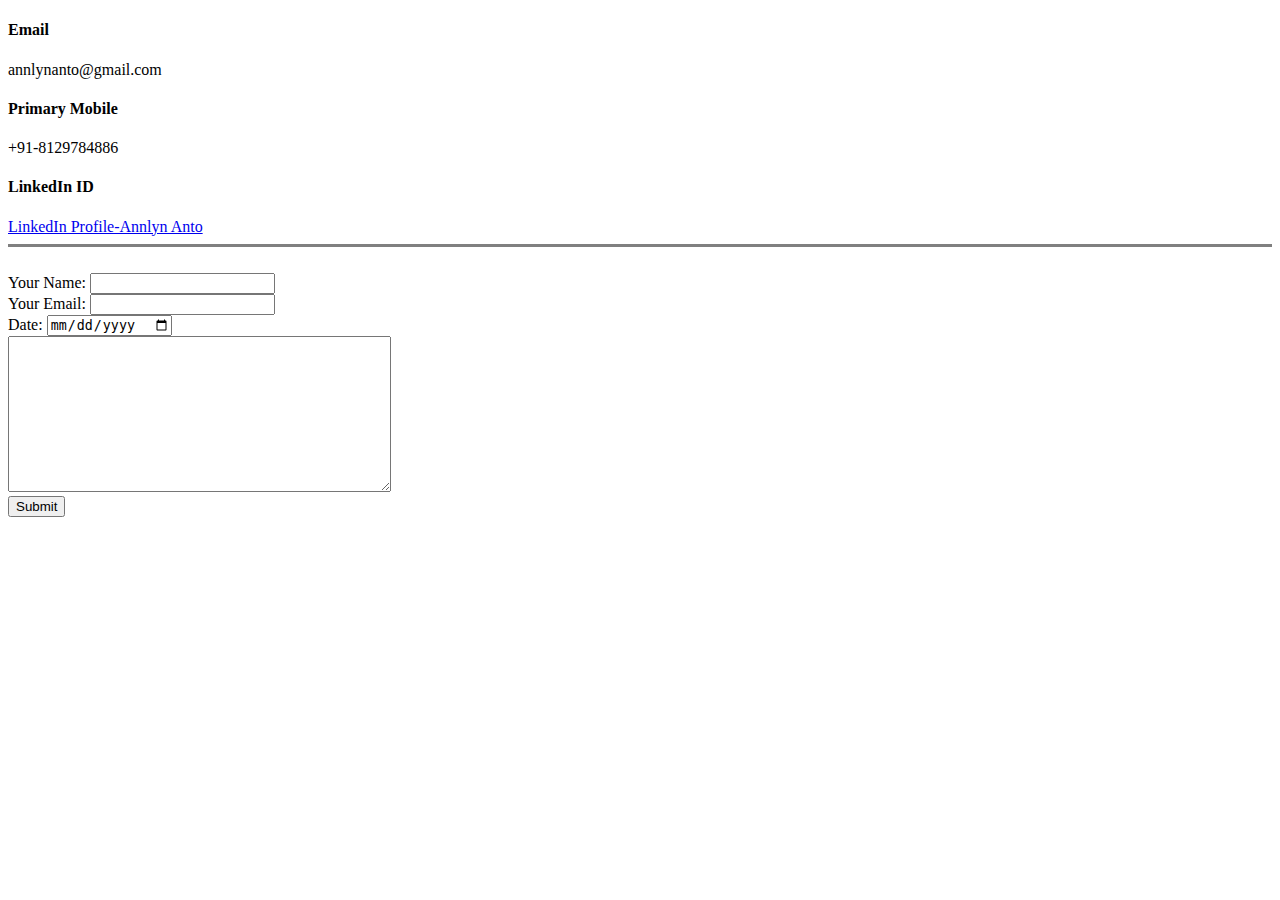
==== contact.html @ d9e357f5 "Add Initial CV Website files" ====
<!DOCTYPE html>
<html lang="en" dir="ltr">
  <head>
    <meta charset="utf-8">
    <title>Contact Details</title>
  </head>
  <body>
    <h4>Email</h4>
    <p>annlynanto@gmail.com</p>
    <h4>Primary Mobile</h4>
    <p>+91-8129784886</p>
    <h4>LinkedIn ID</h4>
    <a href="https://www.linkedin.com/in/annlyn-anto-52383b1b6/">LinkedIn Profile-Annlyn Anto</a>
    <hr size="3" noshade>
    <br>
    <form action="mailto:annlynanto@gmail.com" method="post" enctype="text/plain">
      <label>Your Name: </label>
      <input type="text" name="yourName" value=""><br>
      <label>Your Email: </label>
      <input type="email" name="yourEmail" value=""><br>
      <label>Date:</label>
      <input type="date" name="subDate" value=""><br>
      <textarea name="Msg" rows="10" cols="45"></textarea><br>
      <input type="submit" name="">

    </form>
  </body>
</html>
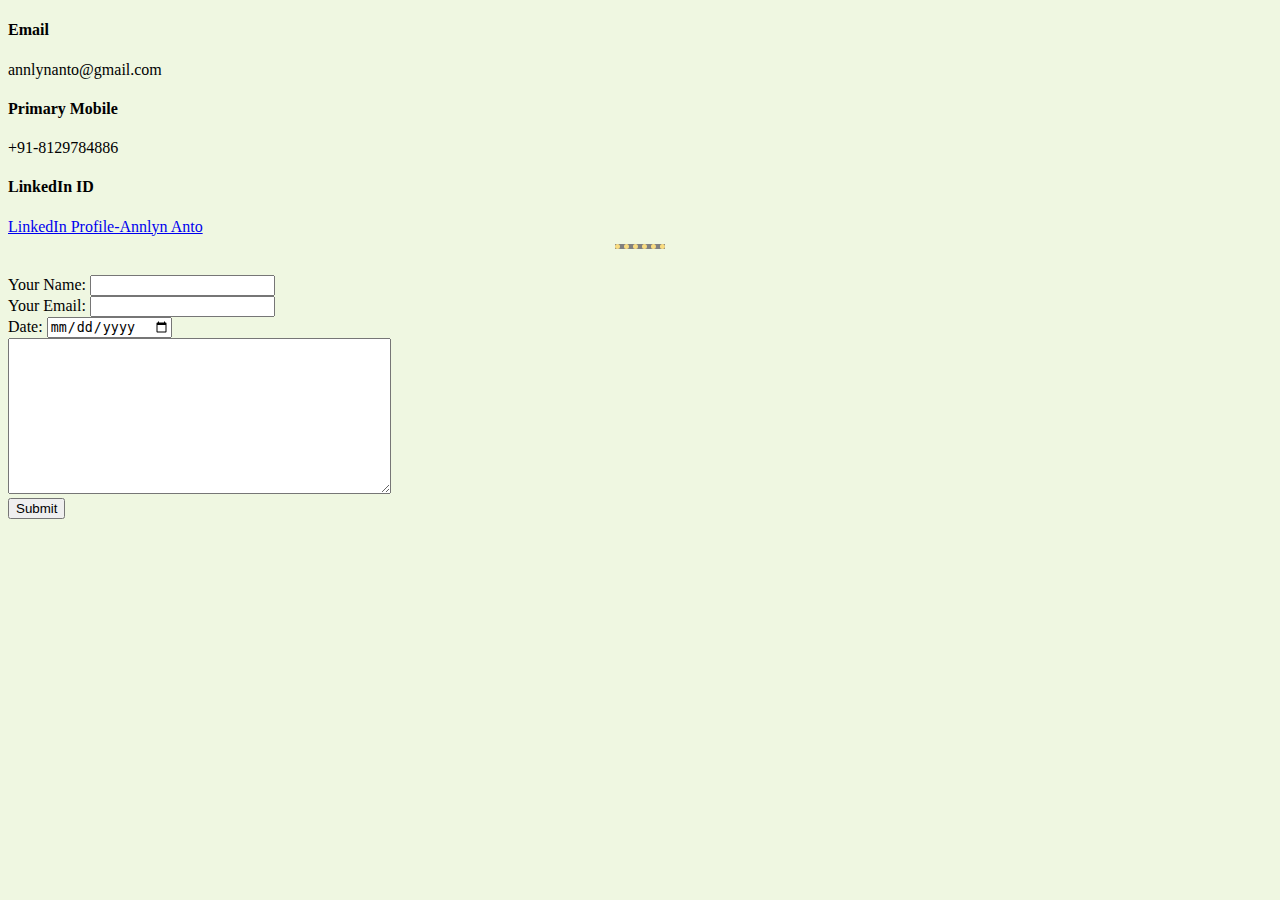
==== commit 9e49bce5: "Update contact.html" ====
--- a/contact.html
+++ b/contact.html
@@ -3,6 +3,7 @@
   <head>
     <meta charset="utf-8">
     <title>Contact Details</title>
+    <link rel="stylesheet" href="styles.css"
   </head>
   <body>
     <h4>Email</h4>
--- a/styles.css
+++ b/styles.css
@@ -0,0 +1,17 @@
+body {
+  background-color: #EFF7E1;
+}
+
+h1,h3{
+  color: #214151
+}
+
+
+hr
+{
+  width:4%;
+  height: 0;
+  border-style: dotted none none;
+  border-width: 5px;
+  border-color: #F8DC81;
+}
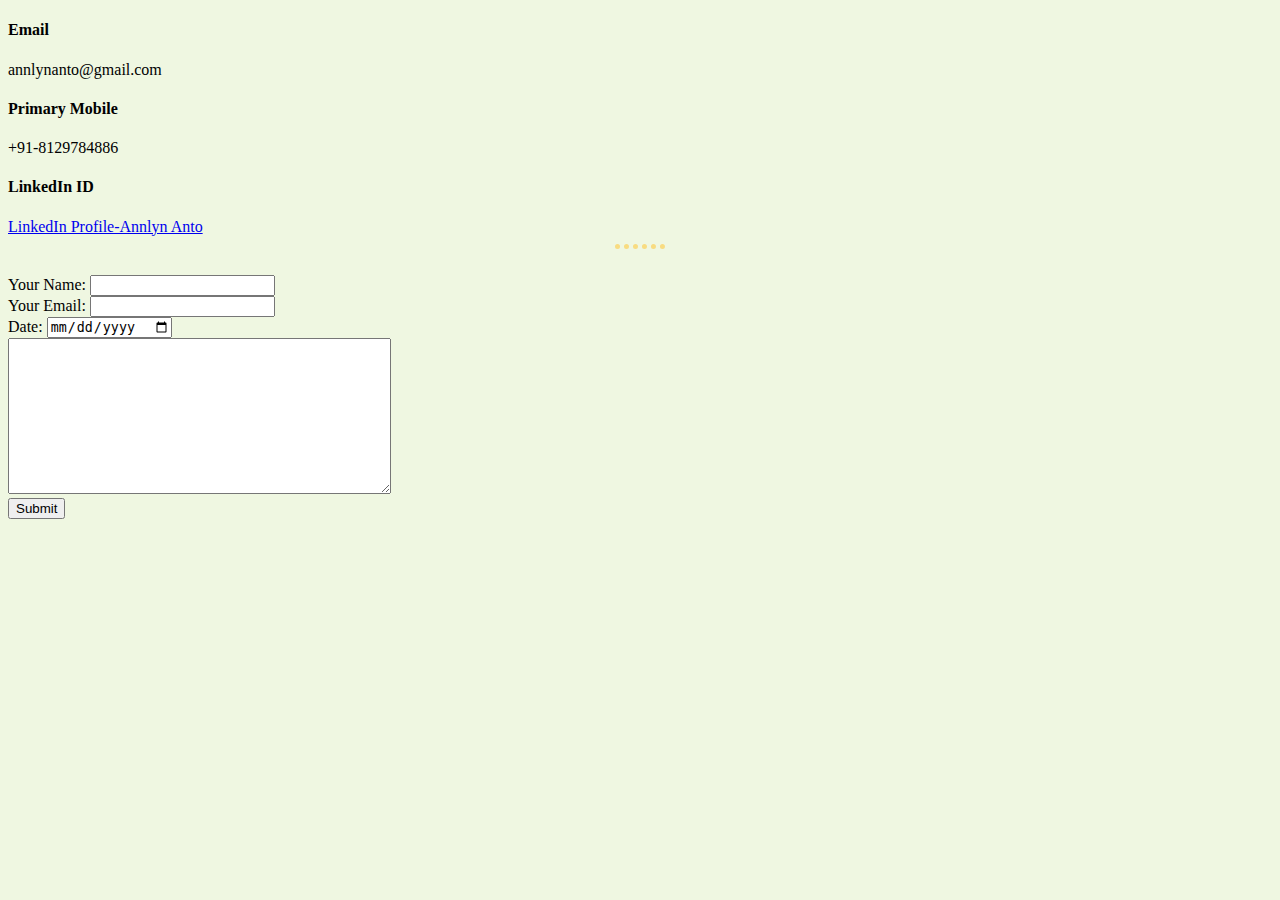
==== commit 735faf06: "Update contact.html" ====
--- a/contact.html
+++ b/contact.html
@@ -12,7 +12,7 @@
     <p>+91-8129784886</p>
     <h4>LinkedIn ID</h4>
     <a href="https://www.linkedin.com/in/annlyn-anto-52383b1b6/">LinkedIn Profile-Annlyn Anto</a>
-    <hr size="3" noshade>
+    <hr>
     <br>
     <form action="mailto:annlynanto@gmail.com" method="post" enctype="text/plain">
       <label>Your Name: </label>
